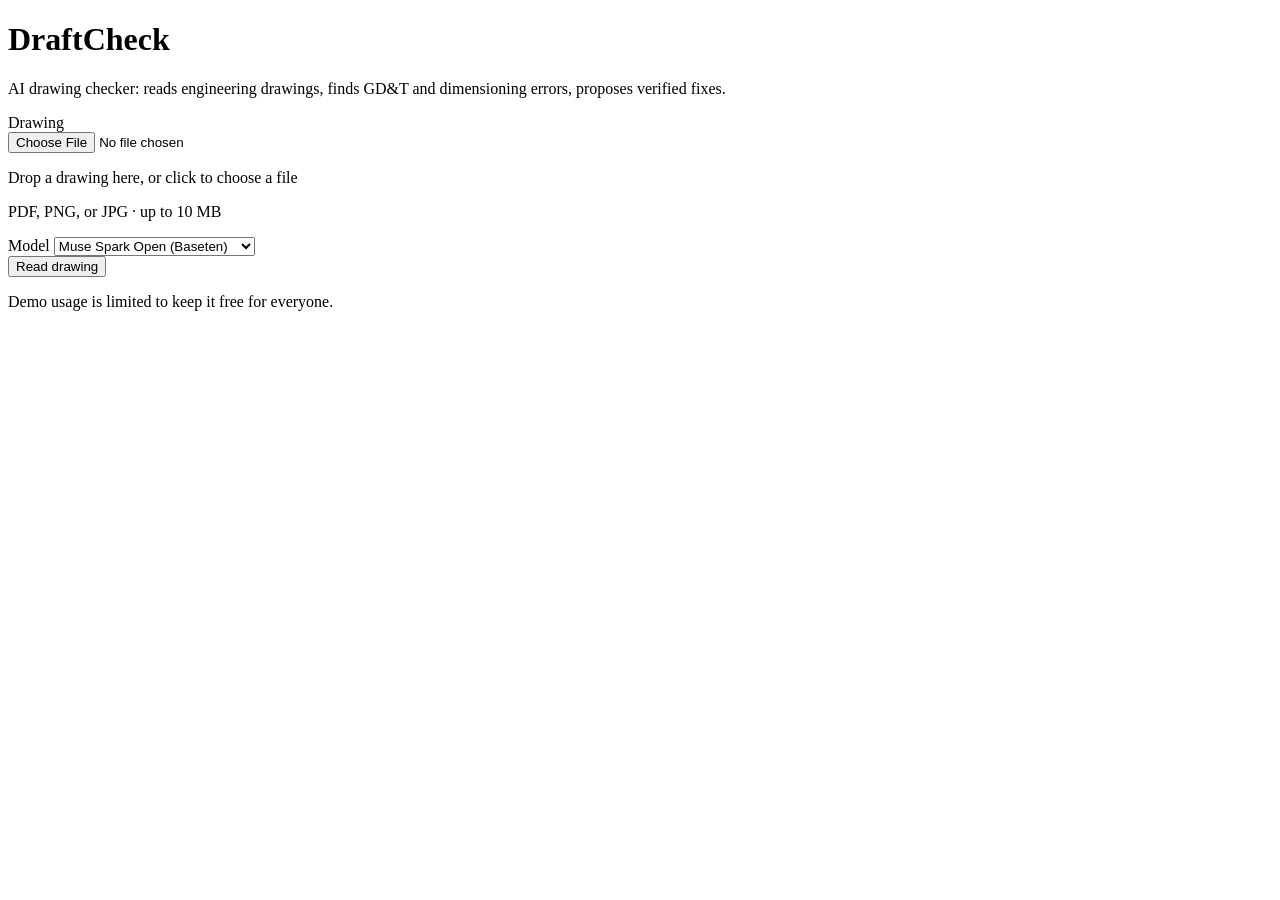
==== draftcheck/static/index.html @ c4b8bfb0 "feat: fall back to Muse Spark (Meta) when Muse Spark Open does not respond" ====
<!DOCTYPE html>
<html lang="en">
  <head>
    <meta charset="utf-8" />
    <meta name="viewport" content="width=device-width, initial-scale=1" />
    <title>DraftCheck</title>
    <link rel="stylesheet" href="/style.css" />
  </head>
  <body>
    <header class="masthead">
      <h1>DraftCheck</h1>
      <p class="tagline">
        AI drawing checker: reads engineering drawings, finds GD&amp;T and dimensioning
        errors, proposes verified fixes.
      </p>
    </header>

    <main>
      <!-- Upload. Submitted by app.js as a POST to /api/runs; no native form navigation. -->
      <form id="upload-form" class="panel upload">
        <!-- The drop zone is the file field. The real <input type="file"> is still here,
             visually hidden: it does the picking, so the browser's own file dialog and
             its accessibility come for free. The div carries role/tabindex so the zone
             itself is reachable and operable from the keyboard. -->
        <div class="field field-drop">
          <label id="drop-label" for="file">Drawing</label>
          <div
            id="dropzone"
            class="dropzone"
            role="button"
            tabindex="0"
            aria-labelledby="drop-label"
            aria-describedby="drop-main drop-hint"
          >
            <input
              id="file"
              name="file"
              type="file"
              accept=".pdf,.png,.jpg,.jpeg"
              class="visually-hidden"
            />
            <p id="drop-main" class="drop-main">Drop a drawing here, or click to choose a file</p>
            <p id="drop-hint" class="hint">PDF, PNG, or JPG · up to 10 MB</p>
          </div>
        </div>

        <div class="field">
          <label for="provider">Model</label>
          <select id="provider" name="provider">
            <option value="baseten">Muse Spark Open (Baseten)</option>
            <option value="meta">Muse Spark (Meta Model API)</option>
          </select>
        </div>

        <button id="submit" type="submit">Read drawing</button>
      </form>

      <!-- One of these three is visible at a time; app.js does the swapping. -->
      <p id="status" class="status" hidden>
        <span class="spinner" aria-hidden="true"></span>
        <span>Muse Spark is reading your drawing… (about 20–30 seconds)</span>
        <button id="cancel-read" class="btn btn-quiet btn-small" type="button">Cancel</button>
      </p>

      <!-- Shown after Cancel, and cleared by the next upload. -->
      <p id="read-cancelled" class="cancelled-note" hidden role="status"></p>

      <div id="error" class="box box-error" hidden role="alert">
        <strong>Could not read the drawing.</strong>
        <p id="error-text"></p>
      </div>

      <section id="result" class="result" hidden>
        <p class="runmeta">
          <span>Model <code id="meta-model">—</code></span>
          <span>Latency <code id="meta-latency">—</code></span>
          <span>Attempts <code id="meta-attempts">—</code></span>
        </p>
        <!-- Shown only when Baseten failed and the backup read the drawing. -->
        <p id="meta-fallback" class="fallback-note" hidden></p>

        <div id="parse-issues" class="box box-warn" hidden>
          <strong>Some items could not be read and were left out:</strong>
          <ul id="parse-issues-list"></ul>
        </div>

        <div class="columns">
          <div class="panel page-panel">
            <h2>Page 1</h2>

            <!-- On by default: the boxes are the point of the page, and a reader who
                 wants the bare drawing can switch them off. -->
            <label class="overlay-toggle">
              <input id="show-overlay" type="checkbox" checked />
              Show what Muse Spark read
            </label>

            <!-- The stage is the positioning frame for the overlay: the image sets its
                 size, and #overlay covers exactly that. app.js fills the overlay with
                 one box per located item, placed in percentages so the boxes follow the
                 image when the window resizes. -->
            <div class="page-stage">
              <img id="page-image" alt="The uploaded drawing, page 1, as rendered." />
              <div id="overlay" class="overlay"></div>
            </div>
          </div>

          <div class="panel data-panel">
            <h2>What Muse Spark read</h2>

            <!-- The editable cells live in the tables below. This bar is the two things
                 you can do to the whole extraction: put it back the way the model read
                 it, or send it to the rules. Check is disabled while any cell is
                 invalid, and #invalid-note says why. -->
            <div class="edit-bar">
              <p class="edit-hint">
                Correct anything the model misread, then check the drawing. Edited cells
                are marked; hover one to see the model's original value.
              </p>
              <div class="edit-actions">
                <button id="reset" class="btn btn-quiet" type="button">
                  Reset to what the model read
                </button>
                <button id="check" class="btn" type="button">Check drawing</button>
              </div>
              <p id="invalid-note" class="invalid-note" hidden>
                Some cells still need fixing — they are outlined in red.
              </p>
            </div>

            <!-- How sure the model was about what it read. app.js writes the text, and
                 makes it a button that jumps to the first flagged row when there is one
                 to jump to. -->
            <p id="confidence-summary" class="confidence-summary"></p>

            <h3>Units and general tolerance</h3>
            <div class="table-scroll">
              <table class="data">
                <tbody>
                  <tr>
                    <th scope="row">Units</th>
                    <td id="v-units" class="mono"></td>
                  </tr>
                  <tr>
                    <th scope="row">General tolerance ±</th>
                    <td id="v-gentol" class="mono"></td>
                  </tr>
                  <tr>
                    <th scope="row">As printed</th>
                    <td id="v-gentol-raw" class="mono">—</td>
                  </tr>
                </tbody>
              </table>
            </div>

            <h3>Datums <span id="count-datums" class="count"></span></h3>
            <div class="table-scroll">
              <table class="data">
                <thead>
                  <tr>
                    <th scope="col">Label</th>
                    <th scope="col"><span class="visually-hidden">Remove</span></th>
                  </tr>
                </thead>
                <tbody id="rows-datums"></tbody>
              </table>
            </div>
            <button id="add-datum" class="btn btn-quiet btn-small" type="button">
              Add datum
            </button>

            <h3>Dimensions <span id="count-dimensions" class="count"></span></h3>
            <div class="table-scroll">
              <table class="data">
                <thead>
                  <tr>
                    <th scope="col">Text as printed</th>
                    <th scope="col">Value</th>
                    <th scope="col">Tol +</th>
                    <th scope="col">Tol −</th>
                    <th scope="col">Basic</th>
                    <th scope="col">From → to</th>
                  </tr>
                </thead>
                <tbody id="rows-dimensions"></tbody>
              </table>
            </div>

            <h3>Feature control frames <span id="count-fcfs" class="count"></span></h3>
            <div class="table-scroll">
              <table class="data">
                <thead>
                  <tr>
                    <th scope="col">Characteristic</th>
                    <th scope="col">Tolerance</th>
                    <th scope="col">Modifier</th>
                    <th scope="col">Datum refs</th>
                  </tr>
                </thead>
                <tbody id="rows-fcfs"></tbody>
              </table>
            </div>
          </div>
        </div>

        <!-- What the rules said about the data above. Hidden until the first check. -->
        <section id="findings-panel" class="panel findings" hidden>
          <h2>What the rules found</h2>

          <!-- When the check ran, and whether it still describes what is in the tables.
               One line in both states, so a check that lands does not shove the findings
               down the page. app.js writes the text. -->
          <p id="check-status" class="check-status" hidden></p>

          <div id="check-error" class="box box-error" hidden role="alert">
            <strong>Could not check the drawing.</strong>
            <p id="check-error-text"></p>
          </div>

          <div id="check-parse-issues" class="box box-warn" hidden>
            <strong>Some items could not be read and were left out of the check:</strong>
            <ul id="check-parse-issues-list"></ul>
          </div>

          <p id="findings-none" class="findings-none" hidden>No issues found.</p>
          <ul id="findings-list" class="findings-list"></ul>

          <!-- Asking the agent for corrections. The button is enabled only when the
               findings above are current and at least one of them is an error; app.js
               writes #fix-hint with the reason whenever it is not. -->
          <div class="fix-bar">
            <button id="propose-fix" class="btn" type="button" disabled>Propose fixes</button>
            <p id="fix-hint" class="hint" hidden></p>
          </div>

          <p id="fix-status" class="status" hidden>
            <span class="spinner" aria-hidden="true"></span>
            <span>
              Muse Spark is proposing fixes… (each round is checked by the rule engine)
            </span>
            <button id="cancel-fix" class="btn btn-quiet btn-small" type="button">Cancel</button>
          </p>

          <p id="fix-cancelled" class="cancelled-note" hidden role="status"></p>
        </section>

        <!-- What the correction loop did, round by round, and the redline it produced.
             Hidden until the first fix. -->
        <section id="agent-panel" class="panel agent" hidden>
          <h2>Agent rounds</h2>

          <!-- When the fixes were proposed, and whether they still describe the tables.
               The same one-line treatment the check status gets. -->
          <p id="agent-status" class="check-status" hidden></p>

          <div id="agent-error" class="box box-error" hidden role="alert">
            <strong>Could not propose fixes.</strong>
            <p id="agent-error-text"></p>
          </div>

          <ol id="agent-rounds" class="rounds"></ol>

          <h3>What became of each finding</h3>
          <ul id="agent-verdicts" class="verdicts"></ul>
          <p class="verdict-note">Decided by re-running the rules, not by the model.</p>

          <h3>Redline</h3>
          <div class="redline">
            <img id="redline-image" alt="The drawing with every finding marked in red." />
            <p class="redline-actions">
              <a id="redline-pdf" class="btn" href="#" download="redline.pdf">
                Download redline PDF
              </a>
            </p>
            <p class="redline-note">
              Proposed corrections are verified by DraftCheck's rule engine and require
              engineer review.
            </p>
          </div>
        </section>
      </section>
    </main>

    <!-- Said before a limit is hit rather than only when one is, so a visitor who gets a
         429 has already been told it was coming. -->
    <footer class="site-footer">
      <p>Demo usage is limited to keep it free for everyone.</p>
    </footer>

    <script src="/app.js"></script>
  </body>
</html>
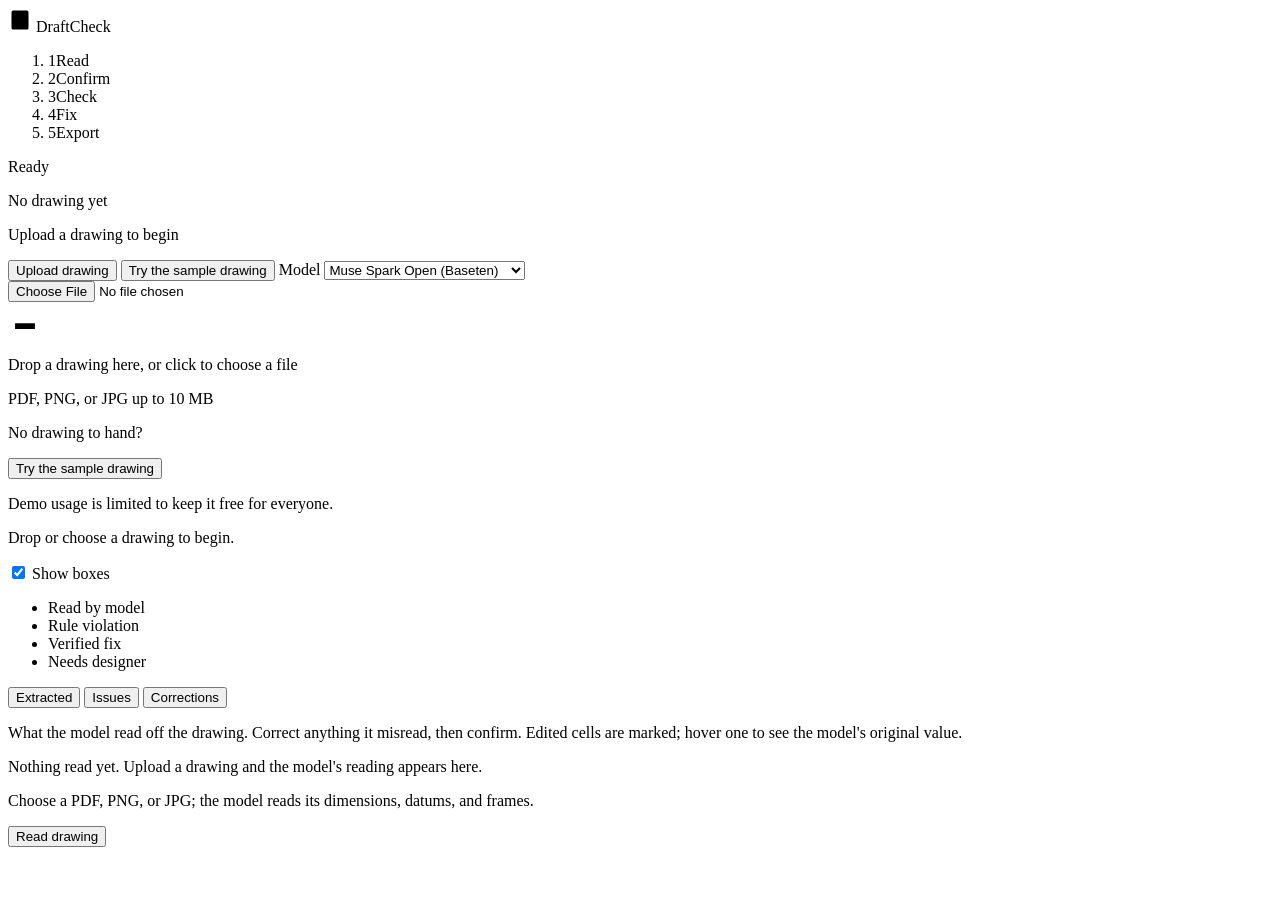
==== commit 481b3a09: "feat: redesign page shell (checker's desk) and add dev fake-model mode" ====
--- a/draftcheck/static/index.html
+++ b/draftcheck/static/index.html
@@ -3,289 +3,296 @@
   <head>
     <meta charset="utf-8" />
     <meta name="viewport" content="width=device-width, initial-scale=1" />
+    <meta name="color-scheme" content="light dark" />
     <title>DraftCheck</title>
     <link rel="stylesheet" href="/style.css" />
   </head>
   <body>
-    <header class="masthead">
-      <h1>DraftCheck</h1>
-      <p class="tagline">
-        AI drawing checker: reads engineering drawings, finds GD&amp;T and dimensioning
-        errors, proposes verified fixes.
-      </p>
-    </header>
-
-    <main>
-      <!-- Upload. Submitted by app.js as a POST to /api/runs; no native form navigation. -->
-      <form id="upload-form" class="panel upload">
-        <!-- The drop zone is the file field. The real <input type="file"> is still here,
-             visually hidden: it does the picking, so the browser's own file dialog and
-             its accessibility come for free. The div carries role/tabindex so the zone
-             itself is reachable and operable from the keyboard. -->
-        <div class="field field-drop">
-          <label id="drop-label" for="file">Drawing</label>
-          <div
-            id="dropzone"
-            class="dropzone"
-            role="button"
-            tabindex="0"
-            aria-labelledby="drop-label"
-            aria-describedby="drop-main drop-hint"
-          >
-            <input
-              id="file"
-              name="file"
-              type="file"
-              accept=".pdf,.png,.jpg,.jpeg"
-              class="visually-hidden"
+    <div class="app">
+      <!-- ---- Header: brand, where the run is, and which model is working ---- -->
+      <header class="topbar">
+        <div class="brand">
+          <svg class="brand-mark" viewBox="0 0 24 24" width="24" height="24" aria-hidden="true">
+            <rect x="3.5" y="2.5" width="17" height="19" rx="1.5" class="mark-sheet" />
+            <path d="M12.5 21.5v-5h8" class="mark-sheet" />
+            <path
+              d="M6.5 8.6c.4-1.3 1.9-1.4 2.4-.4.5-1.2 2.1-1.1 2.4.1.6-1 2-.7 2.1.5"
+              class="mark-cloud"
             />
-            <p id="drop-main" class="drop-main">Drop a drawing here, or click to choose a file</p>
-            <p id="drop-hint" class="hint">PDF, PNG, or JPG · up to 10 MB</p>
-          </div>
+          </svg>
+          <span class="brand-name">DraftCheck</span>
         </div>
 
-        <div class="field">
-          <label for="provider">Model</label>
-          <select id="provider" name="provider">
-            <option value="baseten">Muse Spark Open (Baseten)</option>
-            <option value="meta">Muse Spark (Meta Model API)</option>
-          </select>
-        </div>
-
-        <button id="submit" type="submit">Read drawing</button>
-      </form>
-
-      <!-- One of these three is visible at a time; app.js does the swapping. -->
-      <p id="status" class="status" hidden>
-        <span class="spinner" aria-hidden="true"></span>
-        <span>Muse Spark is reading your drawing… (about 20–30 seconds)</span>
-        <button id="cancel-read" class="btn btn-quiet btn-small" type="button">Cancel</button>
-      </p>
-
-      <!-- Shown after Cancel, and cleared by the next upload. -->
-      <p id="read-cancelled" class="cancelled-note" hidden role="status"></p>
-
-      <div id="error" class="box box-error" hidden role="alert">
-        <strong>Could not read the drawing.</strong>
-        <p id="error-text"></p>
-      </div>
-
-      <section id="result" class="result" hidden>
-        <p class="runmeta">
-          <span>Model <code id="meta-model">—</code></span>
-          <span>Latency <code id="meta-latency">—</code></span>
-          <span>Attempts <code id="meta-attempts">—</code></span>
+        <!-- Driven by app.js from the real state of the run. -->
+        <ol id="stepper" class="stepper" aria-label="Progress">
+          <li class="step" data-step="0"><span class="step-dot">1</span><span class="step-name">Read</span></li>
+          <li class="step" data-step="1"><span class="step-dot">2</span><span class="step-name">Confirm</span></li>
+          <li class="step" data-step="2"><span class="step-dot">3</span><span class="step-name">Check</span></li>
+          <li class="step" data-step="3"><span class="step-dot">4</span><span class="step-name">Fix</span></li>
+          <li class="step" data-step="4"><span class="step-dot">5</span><span class="step-name">Export</span></li>
+        </ol>
+
+        <!-- Says which model is working, or which one actually answered. -->
+        <p id="model-pill" class="model-pill" role="status">
+          <span class="model-dot" aria-hidden="true"></span>
+          <span id="model-pill-text">Ready</span>
+          <!-- Shown only when the server answers with the development fake model. -->
+          <span id="fake-badge" class="fake-badge" hidden>Fake model (dev)</span>
         </p>
-        <!-- Shown only when Baseten failed and the backup read the drawing. -->
-        <p id="meta-fallback" class="fallback-note" hidden></p>
-
-        <div id="parse-issues" class="box box-warn" hidden>
-          <strong>Some items could not be read and were left out:</strong>
-          <ul id="parse-issues-list"></ul>
-        </div>
-
-        <div class="columns">
-          <div class="panel page-panel">
-            <h2>Page 1</h2>
-
-            <!-- On by default: the boxes are the point of the page, and a reader who
-                 wants the bare drawing can switch them off. -->
+      </header>
+
+      <main class="workspace">
+        <!-- ---- The desk: the drawing, as paper ---- -->
+        <section id="desk" class="desk" aria-label="Drawing">
+          <div class="desk-bar">
+            <div class="file-title">
+              <p id="file-name" class="file-name">No drawing yet</p>
+              <p id="file-sub" class="file-sub">Upload a drawing to begin</p>
+            </div>
+            <div class="desk-actions">
+              <button id="upload-button" class="btn-ghost" type="button">Upload drawing</button>
+              <button class="btn-ghost js-sample" type="button">Try the sample drawing</button>
+              <label class="model-select">
+                <span class="visually-hidden">Model</span>
+                <select id="provider" name="provider" aria-label="Model">
+                  <option value="baseten">Muse Spark Open (Baseten)</option>
+                  <option value="meta">Muse Spark (Meta Model API)</option>
+                </select>
+              </label>
+            </div>
+          </div>
+
+          <!-- The real file input does the picking, so the browser's own dialog and its
+               accessibility come for free. It stays hidden; the drop zone, the Upload
+               button, and the primary button all open it. -->
+          <input
+            id="file"
+            name="file"
+            type="file"
+            accept=".pdf,.png,.jpg,.jpeg"
+            class="visually-hidden"
+            tabindex="-1"
+            aria-hidden="true"
+          />
+
+          <div id="stage" class="stage">
+            <!-- Empty state. Shown until a run is on screen. -->
+            <div id="empty" class="empty-state">
+              <div
+                id="dropzone"
+                class="dropzone"
+                role="button"
+                tabindex="0"
+                aria-describedby="drop-main drop-hint"
+              >
+                <svg class="drop-icon" viewBox="0 0 24 24" width="34" height="34" aria-hidden="true">
+                  <path d="M12 15V4m0 0-4 4m4-4 4 4M5 15v4h14v-4" />
+                </svg>
+                <p id="drop-main" class="drop-main">Drop a drawing here, or click to choose a file</p>
+                <p id="drop-hint" class="drop-hint">PDF, PNG, or JPG up to 10 MB</p>
+              </div>
+              <div class="empty-side">
+                <p class="empty-or">No drawing to hand?</p>
+                <button class="btn-ghost js-sample" type="button">Try the sample drawing</button>
+                <p class="usage-note">Demo usage is limited to keep it free for everyone.</p>
+              </div>
+            </div>
+
+            <!-- The page, as paper. app.js sizes #paper to fit the stage; the SVG covers
+                 exactly the image and is in image pixels (viewBox = natural size). -->
+            <div id="paper" class="paper" hidden>
+              <img id="page-image" alt="The uploaded drawing, page 1, as rendered." />
+              <svg id="overlay" class="overlay" aria-hidden="true">
+                <g id="boxes"></g>
+                <g id="markup"></g>
+              </svg>
+            </div>
+          </div>
+
+          <div class="statusbar">
+            <p id="phase" class="phase" aria-live="polite">Drop or choose a drawing to begin.</p>
             <label class="overlay-toggle">
               <input id="show-overlay" type="checkbox" checked />
-              Show what Muse Spark read
+              Show boxes
             </label>
-
-            <!-- The stage is the positioning frame for the overlay: the image sets its
-                 size, and #overlay covers exactly that. app.js fills the overlay with
-                 one box per located item, placed in percentages so the boxes follow the
-                 image when the window resizes. -->
-            <div class="page-stage">
-              <img id="page-image" alt="The uploaded drawing, page 1, as rendered." />
-              <div id="overlay" class="overlay"></div>
-            </div>
-          </div>
-
-          <div class="panel data-panel">
-            <h2>What Muse Spark read</h2>
-
-            <!-- The editable cells live in the tables below. This bar is the two things
-                 you can do to the whole extraction: put it back the way the model read
-                 it, or send it to the rules. Check is disabled while any cell is
-                 invalid, and #invalid-note says why. -->
-            <div class="edit-bar">
-              <p class="edit-hint">
-                Correct anything the model misread, then check the drawing. Edited cells
-                are marked; hover one to see the model's original value.
+            <ul class="legend" aria-label="Legend">
+              <li><span class="swatch sw-blue" aria-hidden="true"></span>Read by model</li>
+              <li><span class="swatch sw-red" aria-hidden="true"></span>Rule violation</li>
+              <li><span class="swatch sw-green" aria-hidden="true"></span>Verified fix</li>
+              <li><span class="swatch sw-amber" aria-hidden="true"></span>Needs designer</li>
+            </ul>
+          </div>
+        </section>
+
+        <!-- ---- The panel: what was read, what is wrong, what changed ---- -->
+        <section class="panel" aria-label="Review">
+          <div class="tabs" role="tablist" aria-label="Review">
+            <button id="tab-extracted" class="tab" role="tab" type="button"
+              aria-controls="pane-extracted" aria-selected="true">Extracted</button>
+            <button id="tab-issues" class="tab" role="tab" type="button"
+              aria-controls="pane-issues" aria-selected="false" tabindex="-1">
+              Issues <span id="issue-count" class="count-pill" hidden></span>
+            </button>
+            <button id="tab-corrections" class="tab" role="tab" type="button"
+              aria-controls="pane-corrections" aria-selected="false" tabindex="-1">Corrections</button>
+          </div>
+
+          <div id="panel-body" class="panel-body">
+            <!-- Extracted -->
+            <div id="pane-extracted" class="pane" role="tabpanel" aria-labelledby="tab-extracted">
+              <p class="intro">
+                What the model read off the drawing. Correct anything it misread, then
+                confirm. Edited cells are marked; hover one to see the model's original value.
               </p>
-              <div class="edit-actions">
-                <button id="reset" class="btn btn-quiet" type="button">
-                  Reset to what the model read
-                </button>
-                <button id="check" class="btn" type="button">Check drawing</button>
-              </div>
-              <p id="invalid-note" class="invalid-note" hidden>
-                Some cells still need fixing — they are outlined in red.
+
+              <div id="extracted-empty" class="pane-empty">
+                <p>Nothing read yet. Upload a drawing and the model's reading appears here.</p>
+              </div>
+
+              <div id="extracted" hidden>
+                <p class="runmeta">
+                  <span>Model <code id="meta-model">—</code></span>
+                  <span>Latency <code id="meta-latency">—</code></span>
+                  <span>Attempts <code id="meta-attempts">—</code></span>
+                </p>
+                <p id="meta-fallback" class="note note-warn" hidden></p>
+
+                <div id="parse-issues" class="note note-warn" hidden>
+                  <strong>Some items could not be read and were left out:</strong>
+                  <ul id="parse-issues-list"></ul>
+                </div>
+
+                <p id="confidence-summary" class="confidence-summary"></p>
+
+                <div class="table-head">
+                  <h3>Units and general tolerance</h3>
+                </div>
+                <div class="table-scroll">
+                  <table class="data data-kv">
+                    <tbody>
+                      <tr>
+                        <th scope="row">Units</th>
+                        <td id="v-units" class="mono"></td>
+                      </tr>
+                      <tr>
+                        <th scope="row">General tolerance ±</th>
+                        <td id="v-gentol" class="mono"></td>
+                      </tr>
+                      <tr>
+                        <th scope="row">As printed</th>
+                        <td id="v-gentol-raw" class="mono">—</td>
+                      </tr>
+                    </tbody>
+                  </table>
+                </div>
+
+                <div class="table-head">
+                  <h3>Datums <span id="count-datums" class="count"></span></h3>
+                  <button id="add-datum" class="btn-quiet btn-small" type="button">Add datum</button>
+                </div>
+                <div class="table-scroll">
+                  <table class="data">
+                    <thead><tr id="head-datums"></tr></thead>
+                    <tbody id="rows-datums"></tbody>
+                  </table>
+                </div>
+
+                <div class="table-head">
+                  <h3>Dimensions <span id="count-dimensions" class="count"></span></h3>
+                </div>
+                <div class="table-scroll">
+                  <table class="data">
+                    <thead><tr id="head-dimensions"></tr></thead>
+                    <tbody id="rows-dimensions"></tbody>
+                  </table>
+                </div>
+
+                <div class="table-head">
+                  <h3>Feature control frames <span id="count-fcfs" class="count"></span></h3>
+                </div>
+                <div class="table-scroll">
+                  <table class="data">
+                    <thead><tr id="head-fcfs"></tr></thead>
+                    <tbody id="rows-fcfs"></tbody>
+                  </table>
+                </div>
+
+                <p class="reset-row">
+                  <button id="reset" class="btn-quiet" type="button">Reset to what the model read</button>
+                </p>
+              </div>
+            </div>
+
+            <!-- Issues -->
+            <div id="pane-issues" class="pane" role="tabpanel" aria-labelledby="tab-issues" hidden>
+              <p class="intro">
+                What DraftCheck's rules found in the confirmed tables. Click an issue to see
+                its item on the drawing.
               </p>
-            </div>
-
-            <!-- How sure the model was about what it read. app.js writes the text, and
-                 makes it a button that jumps to the first flagged row when there is one
-                 to jump to. -->
-            <p id="confidence-summary" class="confidence-summary"></p>
-
-            <h3>Units and general tolerance</h3>
-            <div class="table-scroll">
-              <table class="data">
-                <tbody>
-                  <tr>
-                    <th scope="row">Units</th>
-                    <td id="v-units" class="mono"></td>
-                  </tr>
-                  <tr>
-                    <th scope="row">General tolerance ±</th>
-                    <td id="v-gentol" class="mono"></td>
-                  </tr>
-                  <tr>
-                    <th scope="row">As printed</th>
-                    <td id="v-gentol-raw" class="mono">—</td>
-                  </tr>
-                </tbody>
-              </table>
-            </div>
-
-            <h3>Datums <span id="count-datums" class="count"></span></h3>
-            <div class="table-scroll">
-              <table class="data">
-                <thead>
-                  <tr>
-                    <th scope="col">Label</th>
-                    <th scope="col"><span class="visually-hidden">Remove</span></th>
-                  </tr>
-                </thead>
-                <tbody id="rows-datums"></tbody>
-              </table>
-            </div>
-            <button id="add-datum" class="btn btn-quiet btn-small" type="button">
-              Add datum
-            </button>
-
-            <h3>Dimensions <span id="count-dimensions" class="count"></span></h3>
-            <div class="table-scroll">
-              <table class="data">
-                <thead>
-                  <tr>
-                    <th scope="col">Text as printed</th>
-                    <th scope="col">Value</th>
-                    <th scope="col">Tol +</th>
-                    <th scope="col">Tol −</th>
-                    <th scope="col">Basic</th>
-                    <th scope="col">From → to</th>
-                  </tr>
-                </thead>
-                <tbody id="rows-dimensions"></tbody>
-              </table>
-            </div>
-
-            <h3>Feature control frames <span id="count-fcfs" class="count"></span></h3>
-            <div class="table-scroll">
-              <table class="data">
-                <thead>
-                  <tr>
-                    <th scope="col">Characteristic</th>
-                    <th scope="col">Tolerance</th>
-                    <th scope="col">Modifier</th>
-                    <th scope="col">Datum refs</th>
-                  </tr>
-                </thead>
-                <tbody id="rows-fcfs"></tbody>
-              </table>
-            </div>
-          </div>
-        </div>
-
-        <!-- What the rules said about the data above. Hidden until the first check. -->
-        <section id="findings-panel" class="panel findings" hidden>
-          <h2>What the rules found</h2>
-
-          <!-- When the check ran, and whether it still describes what is in the tables.
-               One line in both states, so a check that lands does not shove the findings
-               down the page. app.js writes the text. -->
-          <p id="check-status" class="check-status" hidden></p>
-
-          <div id="check-error" class="box box-error" hidden role="alert">
-            <strong>Could not check the drawing.</strong>
-            <p id="check-error-text"></p>
-          </div>
-
-          <div id="check-parse-issues" class="box box-warn" hidden>
-            <strong>Some items could not be read and were left out of the check:</strong>
-            <ul id="check-parse-issues-list"></ul>
-          </div>
-
-          <p id="findings-none" class="findings-none" hidden>No issues found.</p>
-          <ul id="findings-list" class="findings-list"></ul>
-
-          <!-- Asking the agent for corrections. The button is enabled only when the
-               findings above are current and at least one of them is an error; app.js
-               writes #fix-hint with the reason whenever it is not. -->
-          <div class="fix-bar">
-            <button id="propose-fix" class="btn" type="button" disabled>Propose fixes</button>
-            <p id="fix-hint" class="hint" hidden></p>
-          </div>
-
-          <p id="fix-status" class="status" hidden>
-            <span class="spinner" aria-hidden="true"></span>
-            <span>
-              Muse Spark is proposing fixes… (each round is checked by the rule engine)
-            </span>
-            <button id="cancel-fix" class="btn btn-quiet btn-small" type="button">Cancel</button>
-          </p>
-
-          <p id="fix-cancelled" class="cancelled-note" hidden role="status"></p>
+              <p id="check-status" class="check-status" hidden></p>
+
+              <div id="check-parse-issues" class="note note-warn" hidden>
+                <strong>Some items could not be read and were left out of the check:</strong>
+                <ul id="check-parse-issues-list"></ul>
+              </div>
+
+              <div id="issues-empty" class="pane-empty">
+                <p>No checks run yet. Confirm the extracted tables to run the rules.</p>
+              </div>
+              <p id="findings-none" class="pane-empty is-ok" hidden>No issues found.</p>
+              <ol id="findings-list" class="findings-list"></ol>
+            </div>
+
+            <!-- Corrections -->
+            <div id="pane-corrections" class="pane" role="tabpanel" aria-labelledby="tab-corrections" hidden>
+              <p class="intro">
+                What the agent proposed, round by round, and what the rules said about each
+                edit. Every verdict comes from re-running the rules, not from the model.
+              </p>
+
+              <div id="corrections-empty" class="pane-empty">
+                <p>Corrections appear here once the agent finishes its rounds.</p>
+              </div>
+
+              <div id="agent-panel" class="agent" hidden>
+                <p id="agent-status" class="check-status" hidden></p>
+                <ol id="agent-rounds" class="rounds"></ol>
+
+                <h3>What became of each finding</h3>
+                <ul id="agent-verdicts" class="verdicts"></ul>
+                <p class="verdict-note">Decided by re-running the rules, not by the model.</p>
+
+                <h3>Redline</h3>
+                <figure class="redline">
+                  <img id="redline-image" alt="The drawing with every finding marked in red." />
+                </figure>
+                <p class="redline-actions">
+                  <a id="redline-pdf" class="btn-quiet" href="#" download="redline.pdf">Download redline PDF</a>
+                </p>
+                <p class="redline-note">
+                  Proposed corrections are verified by DraftCheck's rule engine and require
+                  engineer review.
+                </p>
+              </div>
+            </div>
+          </div>
+
+          <!-- One primary action, whose label follows the stage. -->
+          <div class="actionbar">
+            <p id="action-hint" class="action-hint">
+              Choose a PDF, PNG, or JPG; the model reads its dimensions, datums, and frames.
+            </p>
+            <div class="action-buttons">
+              <button id="cancel" class="btn-quiet" type="button" hidden>Cancel</button>
+              <button id="primary" class="btn-primary" type="button">Read drawing</button>
+            </div>
+          </div>
         </section>
-
-        <!-- What the correction loop did, round by round, and the redline it produced.
-             Hidden until the first fix. -->
-        <section id="agent-panel" class="panel agent" hidden>
-          <h2>Agent rounds</h2>
-
-          <!-- When the fixes were proposed, and whether they still describe the tables.
-               The same one-line treatment the check status gets. -->
-          <p id="agent-status" class="check-status" hidden></p>
-
-          <div id="agent-error" class="box box-error" hidden role="alert">
-            <strong>Could not propose fixes.</strong>
-            <p id="agent-error-text"></p>
-          </div>
-
-          <ol id="agent-rounds" class="rounds"></ol>
-
-          <h3>What became of each finding</h3>
-          <ul id="agent-verdicts" class="verdicts"></ul>
-          <p class="verdict-note">Decided by re-running the rules, not by the model.</p>
-
-          <h3>Redline</h3>
-          <div class="redline">
-            <img id="redline-image" alt="The drawing with every finding marked in red." />
-            <p class="redline-actions">
-              <a id="redline-pdf" class="btn" href="#" download="redline.pdf">
-                Download redline PDF
-              </a>
-            </p>
-            <p class="redline-note">
-              Proposed corrections are verified by DraftCheck's rule engine and require
-              engineer review.
-            </p>
-          </div>
-        </section>
-      </section>
-    </main>
-
-    <!-- Said before a limit is hit rather than only when one is, so a visitor who gets a
-         429 has already been told it was coming. -->
-    <footer class="site-footer">
-      <p>Demo usage is limited to keep it free for everyone.</p>
-    </footer>
+      </main>
+    </div>
+
+    <!-- Toasts: errors and short confirmations. -->
+    <div id="toasts" class="toasts" aria-live="polite"></div>
 
     <script src="/app.js"></script>
   </body>
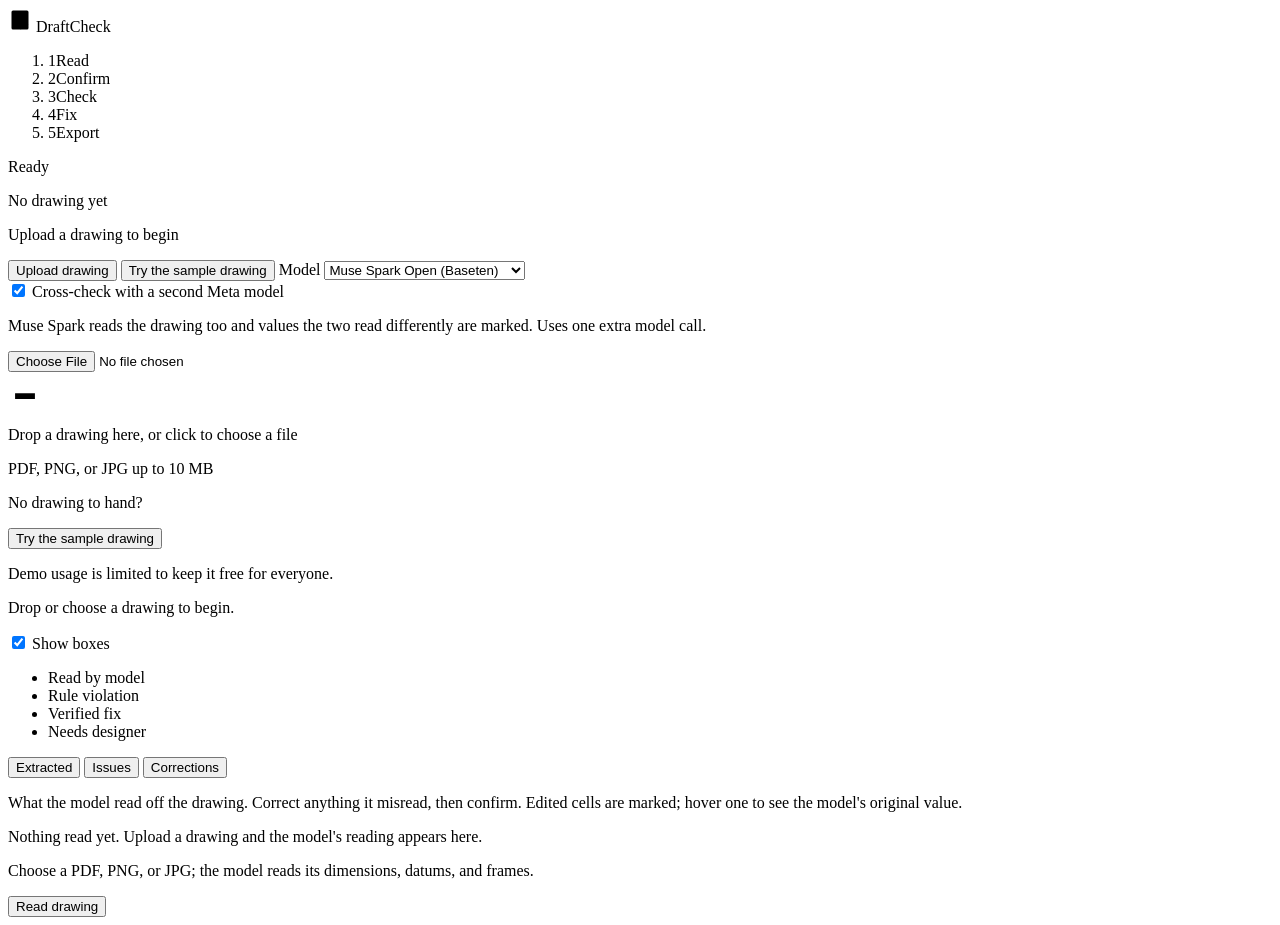
==== commit bdbfdfa4: "feat: two-model cross-check with disagreement markers" ====
--- a/draftcheck/static/index.html
+++ b/draftcheck/static/index.html
@@ -59,6 +59,19 @@
                   <option value="meta">Muse Spark (Meta Model API)</option>
                 </select>
               </label>
+              <!-- Cross-check: a second Meta model reads the same page and the two readings
+                   are compared. A hint for the reviewer; the rules never use it. -->
+              <div class="crosscheck">
+                <label class="crosscheck-toggle">
+                  <input id="cross-check" name="cross_check" type="checkbox" checked
+                    aria-describedby="cross-check-note" />
+                  Cross-check with a second Meta model
+                </label>
+                <p id="cross-check-note" class="crosscheck-note">
+                  Muse Spark reads the drawing too and values the two read differently are
+                  marked. Uses one extra model call.
+                </p>
+              </div>
             </div>
           </div>
 
@@ -98,13 +111,29 @@
               </div>
             </div>
 
+            <!-- While the model reads: a sheet with the scan band sweeping over it. The
+                 rendered page only exists once the reply arrives, so this shows the
+                 picked image itself when it is one, and a blank sheet for a PDF. -->
+            <div id="reading-sheet" class="paper reading-sheet" hidden>
+              <img id="reading-preview" alt="" hidden />
+              <p id="reading-label" class="reading-label"></p>
+              <svg id="reading-overlay" class="overlay" aria-hidden="true"></svg>
+            </div>
+
             <!-- The page, as paper. app.js sizes #paper to fit the stage; the SVG covers
                  exactly the image and is in image pixels (viewBox = natural size). -->
             <div id="paper" class="paper" hidden>
               <img id="page-image" alt="The uploaded drawing, page 1, as rendered." />
-              <svg id="overlay" class="overlay" aria-hidden="true">
-                <g id="boxes"></g>
-                <g id="markup"></g>
+              <svg id="overlay" class="overlay">
+                <!-- The model's boxes mirror the table rows, which carry the same
+                     information for a screen reader; the clouds are real buttons. -->
+                <g id="boxes" aria-hidden="true"></g>
+                <g id="markup">
+                  <g id="clouds" aria-label="Issues on the drawing"></g>
+                  <g id="pen-notes" aria-hidden="true"></g>
+                  <g id="stamp-layer"></g>
+                  <g id="scan-layer" aria-hidden="true"></g>
+                </g>
               </svg>
             </div>
           </div>
@@ -163,6 +192,7 @@
                 </div>
 
                 <p id="confidence-summary" class="confidence-summary"></p>
+                <p id="crosscheck-summary" class="crosscheck-summary" hidden></p>
 
                 <div class="table-head">
                   <h3>Units and general tolerance</h3>
@@ -239,6 +269,49 @@
               <div id="issues-empty" class="pane-empty">
                 <p>No checks run yet. Confirm the extracted tables to run the rules.</p>
               </div>
+
+              <!-- Found, then each round of the correction loop, filled as they replay. -->
+              <div id="rounds-strip" class="rounds-strip" role="group" aria-label="Correction rounds" hidden>
+                <div class="round-cell" data-cell="0">
+                  <p class="strip-label">Found</p>
+                  <p class="strip-number">–</p>
+                  <p class="strip-sub">Waiting</p>
+                </div>
+                <div class="round-cell" data-cell="1">
+                  <p class="strip-label">Round 1</p>
+                  <p class="strip-number">–</p>
+                  <p class="strip-sub">Waiting</p>
+                </div>
+                <div class="round-cell" data-cell="2">
+                  <p class="strip-label">Round 2</p>
+                  <p class="strip-number">–</p>
+                  <p class="strip-sub">Waiting</p>
+                </div>
+                <div class="round-cell" data-cell="3">
+                  <p class="strip-label">Round 3</p>
+                  <p class="strip-number">–</p>
+                  <p class="strip-sub">Waiting</p>
+                </div>
+              </div>
+
+              <!-- Every rule's verdict on the whole drawing, passes included. -->
+              <section id="checks" class="checks" aria-labelledby="checks-heading" hidden>
+                <div class="checks-head">
+                  <h3 id="checks-heading" class="checks-heading">Checks</h3>
+                  <!-- Shown once a fix has run: which drawing the list below describes. -->
+                  <div id="checks-toggle" class="checks-toggle" role="group"
+                    aria-label="Show checks for" hidden>
+                    <button type="button" data-view="after" aria-pressed="true">After fixes</button>
+                    <button type="button" data-view="submitted" aria-pressed="false">Submitted</button>
+                  </div>
+                </div>
+                <div class="checks-summaries">
+                  <p id="checks-summary" class="checks-summary"></p>
+                  <p id="checks-summary-after" class="checks-summary" hidden></p>
+                </div>
+                <ul id="checks-list" class="checks-list"></ul>
+              </section>
+
               <p id="findings-none" class="pane-empty is-ok" hidden>No issues found.</p>
               <ol id="findings-list" class="findings-list"></ol>
             </div>
@@ -246,8 +319,8 @@
             <!-- Corrections -->
             <div id="pane-corrections" class="pane" role="tabpanel" aria-labelledby="tab-corrections" hidden>
               <p class="intro">
-                What the agent proposed, round by round, and what the rules said about each
-                edit. Every verdict comes from re-running the rules, not from the model.
+                Each correction, as the drawing read before and after it. Every verdict comes
+                from re-running the rules, not from the model.
               </p>
 
               <div id="corrections-empty" class="pane-empty">
@@ -256,19 +329,34 @@
 
               <div id="agent-panel" class="agent" hidden>
                 <p id="agent-status" class="check-status" hidden></p>
-                <ol id="agent-rounds" class="rounds"></ol>
-
-                <h3>What became of each finding</h3>
-                <ul id="agent-verdicts" class="verdicts"></ul>
+                <p id="corrections-intro" class="corrections-intro"></p>
+
+                <div class="table-scroll">
+                  <table class="data corrections-table">
+                    <thead>
+                      <tr>
+                        <th scope="col"><span class="visually-hidden">Issue</span><span aria-hidden="true">Δ</span></th>
+                        <th scope="col">Before</th>
+                        <th scope="col">After</th>
+                        <th scope="col">Status</th>
+                      </tr>
+                    </thead>
+                    <tbody id="corrections-rows"></tbody>
+                  </table>
+                </div>
                 <p class="verdict-note">Decided by re-running the rules, not by the model.</p>
 
-                <h3>Redline</h3>
-                <figure class="redline">
-                  <img id="redline-image" alt="The drawing with every finding marked in red." />
-                </figure>
-                <p class="redline-actions">
-                  <a id="redline-pdf" class="btn-quiet" href="#" download="redline.pdf">Download redline PDF</a>
-                </p>
+                <div class="exports">
+                  <a id="redline-pdf" class="export-card" href="#" download="redline.pdf">
+                    <span class="export-title">Download redlined PDF</span>
+                    <span class="export-sub">The drawing with every finding marked, plus the corrections page</span>
+                  </a>
+                  <button id="export-csv" class="export-card" type="button">
+                    <span class="export-title">Download correction list (CSV)</span>
+                    <span class="export-sub">One row per issue: rule, zone, severity, before, after, status, source</span>
+                  </button>
+                </div>
+
                 <p class="redline-note">
                   Proposed corrections are verified by DraftCheck's rule engine and require
                   engineer review.
@@ -294,6 +382,7 @@
     <!-- Toasts: errors and short confirmations. -->
     <div id="toasts" class="toasts" aria-live="polite"></div>
 
+    <script src="/sheet.js"></script>
     <script src="/app.js"></script>
   </body>
 </html>
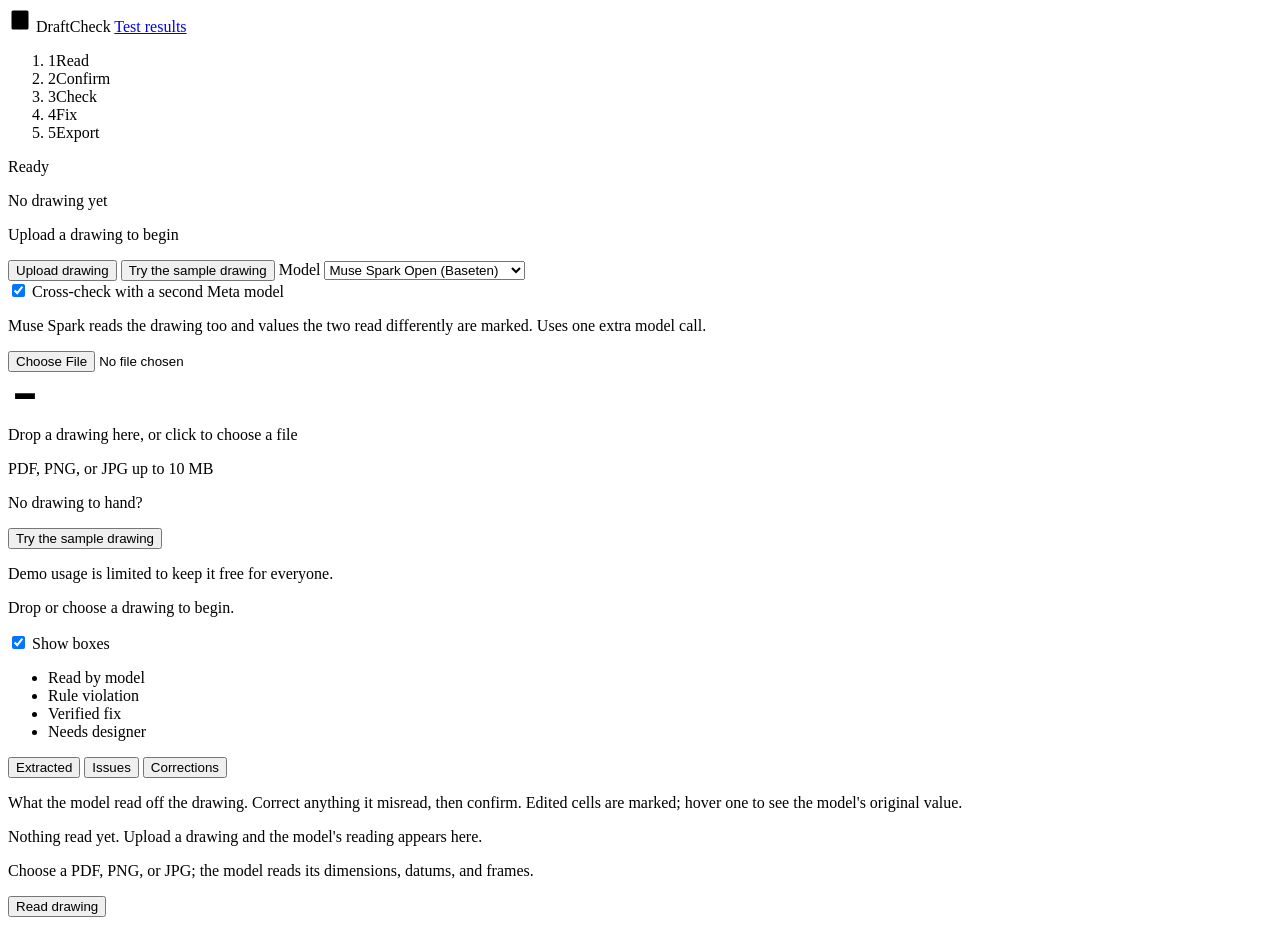
==== commit 01540c9e: "feat: test-results dashboard with gallery, filters, detail panel, and Try it live" ====
--- a/draftcheck/static/index.html
+++ b/draftcheck/static/index.html
@@ -21,6 +21,7 @@
             />
           </svg>
           <span class="brand-name">DraftCheck</span>
+          <a class="topnav-link" href="/eval.html">Test results</a>
         </div>
 
         <!-- Driven by app.js from the real state of the run. -->
@@ -179,6 +180,51 @@
               </div>
 
               <div id="extracted" hidden>
+                <!-- AI explanation for learners. Never read by the rules. -->
+                <section id="about" class="about" aria-labelledby="about-heading">
+                  <div class="about-head">
+                    <h3 id="about-heading">About this drawing</h3>
+                    <button id="explain-button" class="btn-quiet btn-small" type="button">Explain this drawing</button>
+                  </div>
+                  <p id="about-intro" class="about-intro">
+                    For learners: the model explains what the part likely is and why each
+                    dimension, frame, and datum is there.
+                  </p>
+                  <div id="about-result" hidden>
+                    <p class="about-title">
+                      <span id="about-type" class="part-chip"></span>
+                      <strong id="about-name"></strong>
+                    </p>
+                    <p id="about-summary" class="about-summary"></p>
+                    <ul id="about-features" class="about-features"></ul>
+                    <dl class="about-rows">
+                      <div id="about-views-row" class="about-row" hidden>
+                        <dt>Views</dt>
+                        <dd>
+                          <ul id="about-views" class="about-list"></ul>
+                          <p id="about-projection" class="about-projection">
+                            <span id="about-projection-chip" class="part-chip"></span>
+                            <span id="about-projection-note"></span>
+                          </p>
+                        </dd>
+                      </div>
+                      <div id="about-tables-row" class="about-row" hidden>
+                        <dt>Tables</dt>
+                        <dd><ul id="about-tables" class="about-list"></ul></dd>
+                      </div>
+                      <div id="about-balloons-row" class="about-row" hidden>
+                        <dt>Balloons</dt>
+                        <dd id="about-balloons"></dd>
+                      </div>
+                    </dl>
+                    <p class="ai-label">AI explanation · not checked by the rules</p>
+                  </div>
+                  <div id="about-issues" class="note note-warn" hidden>
+                    <strong>Some explanation entries named items that are not on the drawing and were left out:</strong>
+                    <ul id="about-issues-list"></ul>
+                  </div>
+                </section>
+
                 <p class="runmeta">
                   <span>Model <code id="meta-model">—</code></span>
                   <span>Latency <code id="meta-latency">—</code></span>
@@ -220,6 +266,7 @@
                   <h3>Datums <span id="count-datums" class="count"></span></h3>
                   <button id="add-datum" class="btn-quiet btn-small" type="button">Add datum</button>
                 </div>
+                <p id="ai-label-datums" class="ai-label" hidden>AI explanation · not checked by the rules</p>
                 <div class="table-scroll">
                   <table class="data">
                     <thead><tr id="head-datums"></tr></thead>
@@ -230,6 +277,7 @@
                 <div class="table-head">
                   <h3>Dimensions <span id="count-dimensions" class="count"></span></h3>
                 </div>
+                <p id="ai-label-dimensions" class="ai-label" hidden>AI explanation · not checked by the rules</p>
                 <div class="table-scroll">
                   <table class="data">
                     <thead><tr id="head-dimensions"></tr></thead>
@@ -240,6 +288,7 @@
                 <div class="table-head">
                   <h3>Feature control frames <span id="count-fcfs" class="count"></span></h3>
                 </div>
+                <p id="ai-label-fcfs" class="ai-label" hidden>AI explanation · not checked by the rules</p>
                 <div class="table-scroll">
                   <table class="data">
                     <thead><tr id="head-fcfs"></tr></thead>
@@ -313,6 +362,7 @@
               </section>
 
               <p id="findings-none" class="pane-empty is-ok" hidden>No issues found.</p>
+              <p id="ai-label-issues" class="ai-label" hidden>AI explanation · not checked by the rules</p>
               <ol id="findings-list" class="findings-list"></ol>
             </div>
 
